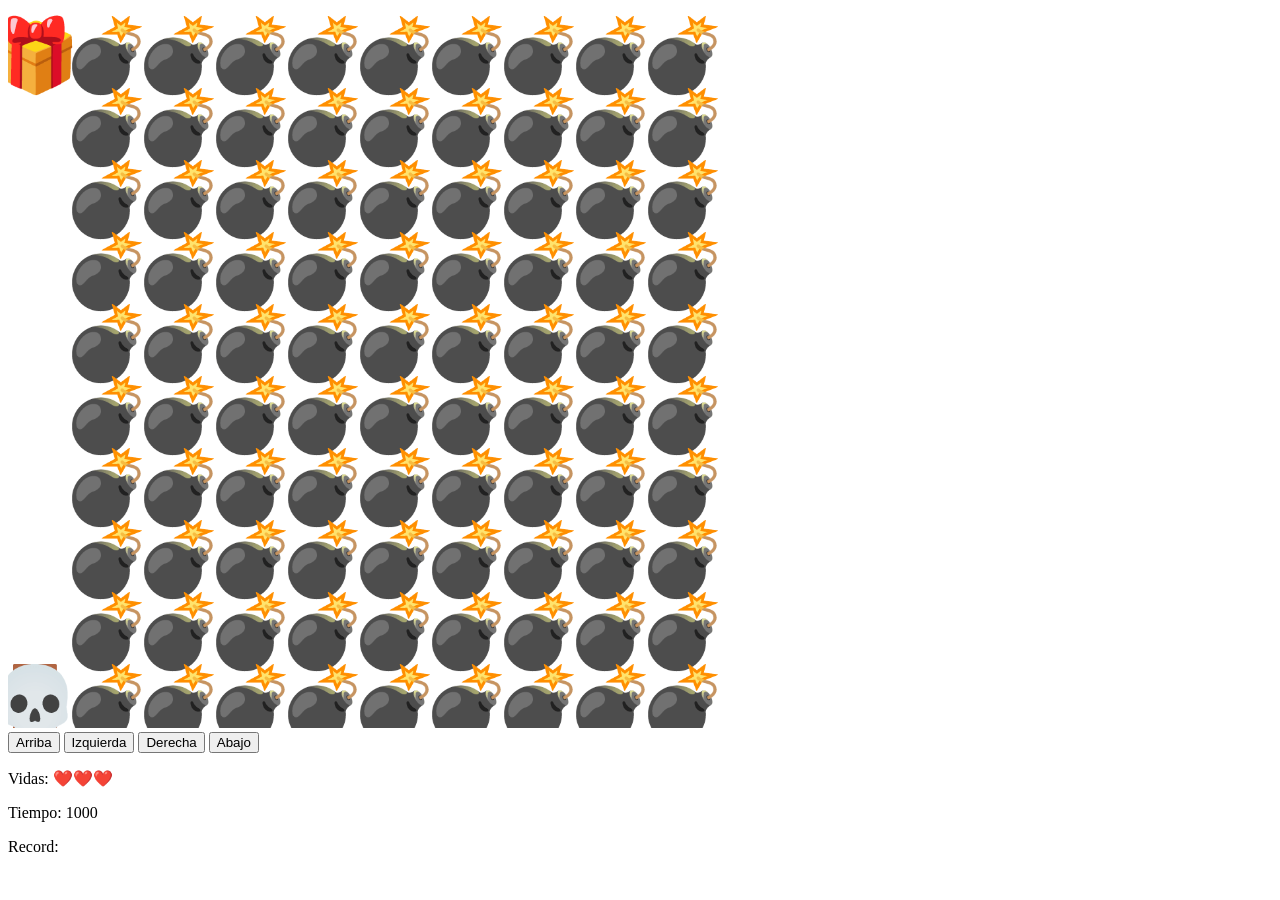
==== index.html @ 995d4c82 "volvi a agregar todo y cambie el nombre de la pagina a index" ====
<!DOCTYPE html>
<html lang="en">
<head>
    <meta charset="UTF-8">
    <meta name="viewport" content="width=device-width, initial-scale=1.0">
    <title>Platziriv - Jueguito Online</title>
    <link rel="stylesheet" href="./styles.css">
</head>
<body>
    <div class="game-container">
        <canvas id="game"></canvas>

        <div class="btns">
            <button id="up">Arriba</button>
            <button id="left">Izquierda</button>
            <button id="right">Derecha</button>
            <button id="down">Abajo</button>
        </div>

        <div class="messages">
            <p>Vidas: <span id="lives"></span></p>
            <p>Tiempo: <span id="time"></span></p>
            <p>Record: <span id="record"></span></p>
            <p id="result"></p>
        </div>   
    </div>

    <script src="./maps.js"></script>
    <script src="./game.js"></script>
</body>
</html>
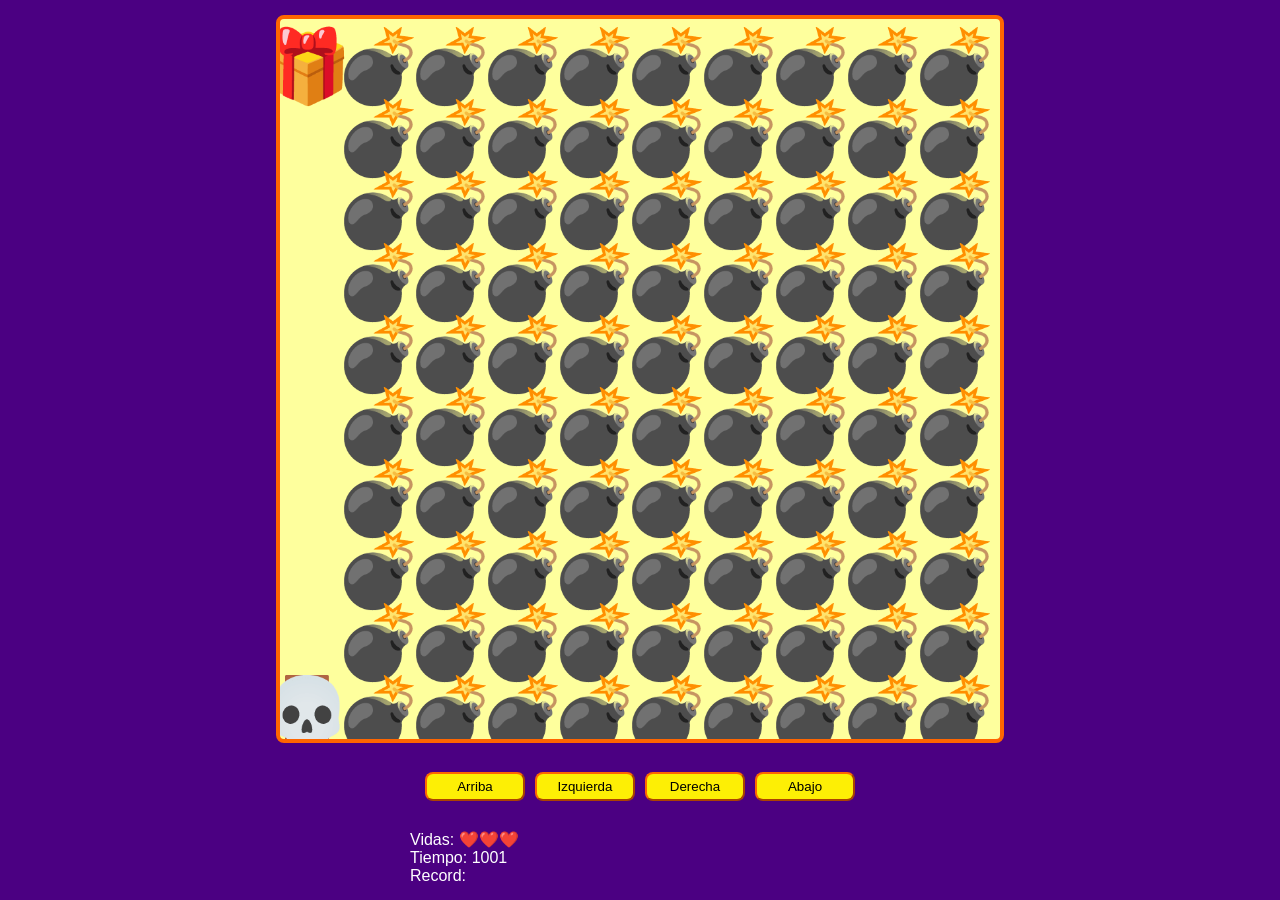
==== commit ab99c573: "cambie le nombre para ver si se ve" ====
--- a/index.html
+++ b/index.html
@@ -4,7 +4,7 @@
     <meta charset="UTF-8">
     <meta name="viewport" content="width=device-width, initial-scale=1.0">
     <title>Platziriv - Jueguito Online</title>
-    <link rel="stylesheet" href="./styles.css">
+    <link rel="stylesheet" href="./styless.css">
 </head>
 <body>
     <div class="game-container">
--- a/styless.css
+++ b/styless.css
@@ -0,0 +1,62 @@
+body {
+    background-color: indigo;
+    color: #fff;  
+    font-family: Verdana, Geneva, Tahoma, sans-serif;
+    margin: 0;
+    padding: 0;
+  }
+  
+  .game-container {
+    display: flex;
+    align-items: center;
+    justify-content: center;
+    flex-wrap: wrap;
+    height: 100vh;
+    width: 100vw;
+  }
+  
+  canvas {
+    border: 4px solid #ff6600;
+    border-radius: 8px;
+    background-color: #feff9d;
+  }
+  
+  .btns {
+    display: flex;
+    justify-content: center;
+    flex-wrap: wrap;
+    margin: 0 auto;
+    width: 100%;
+  }
+  
+  button {
+    background-color: #fdef05;
+    border-radius: 8px;
+    border-color: #ff6600;
+    font-family: inherit;
+    margin: 0;
+    padding: 5px 20px;
+    width: 100px;
+  }
+  button:not(:last-child) {
+    margin-right: 10px;
+  }
+  
+  .messages {
+    display: flex;
+    flex-wrap: wrap;
+    margin: 0 auto;
+    width: 80%;
+    max-width: 460px;
+  }
+  
+  p {
+    display: block;
+    margin: 0;
+    width: 100%;
+  }
+  
+  @media (max-width: 440px) {
+    button { margin-top: 25px; }
+    #up, #down { margin-left: 100%; margin-right: 100%; }
+  }
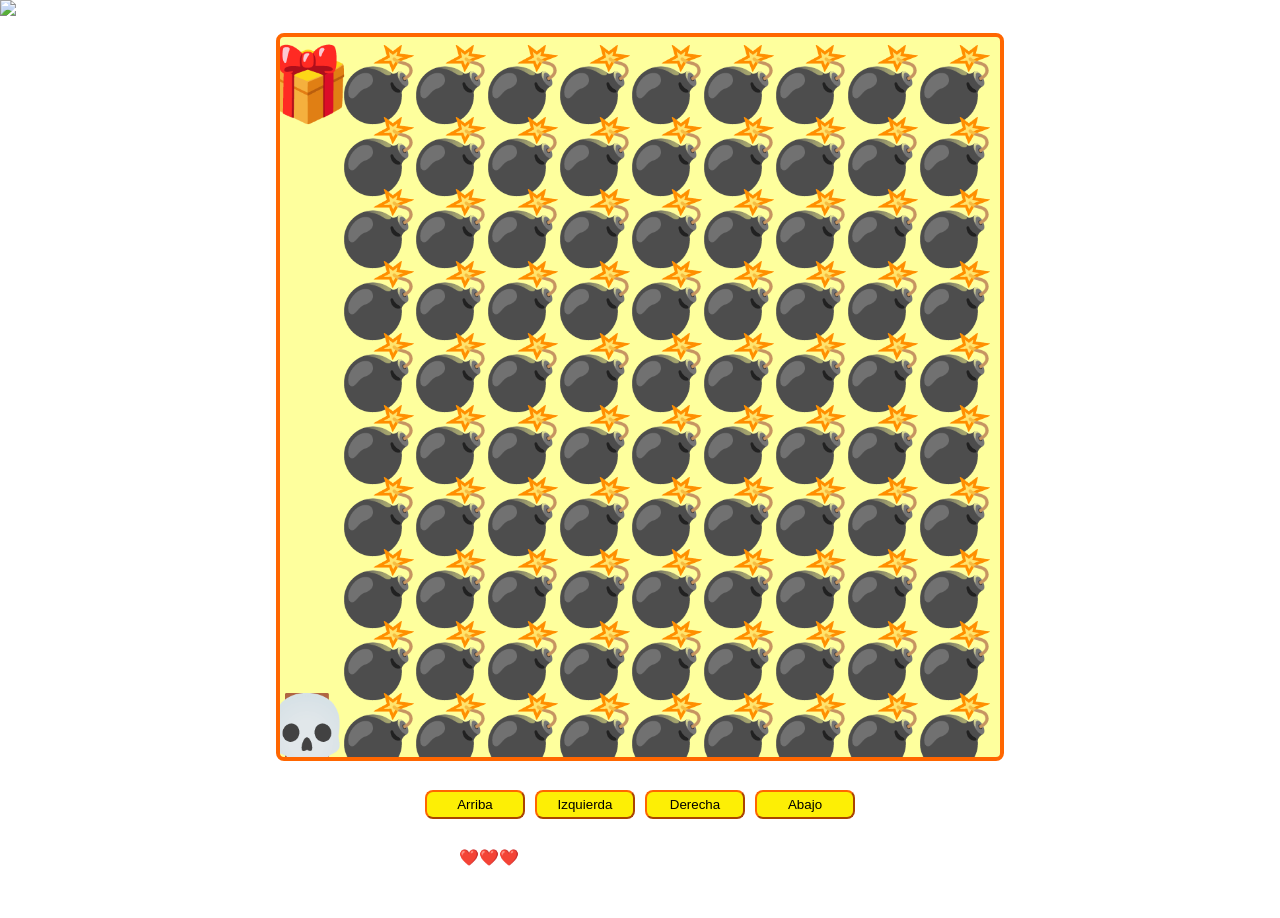
==== commit 2b20cf9b: "cambio en el fondo animado" ====
--- a/index.html
+++ b/index.html
@@ -7,6 +7,9 @@
     <link rel="stylesheet" href="./styless.css">
 </head>
 <body>
+    <body>
+        <img src="./images/halloween.gif" alt="gif">
+    </body>
     <div class="game-container">
         <canvas id="game"></canvas>
 
--- a/styless.css
+++ b/styless.css
@@ -1,10 +1,15 @@
 body {
-    background-color: indigo;
+    background-image: url(./images/halloween.gif);
     color: #fff;  
     font-family: Verdana, Geneva, Tahoma, sans-serif;
     margin: 0;
     padding: 0;
   }
+  .gif {
+    width: 780px;
+    height: 1080;
+  }  
+  
   
   .game-container {
     display: flex;
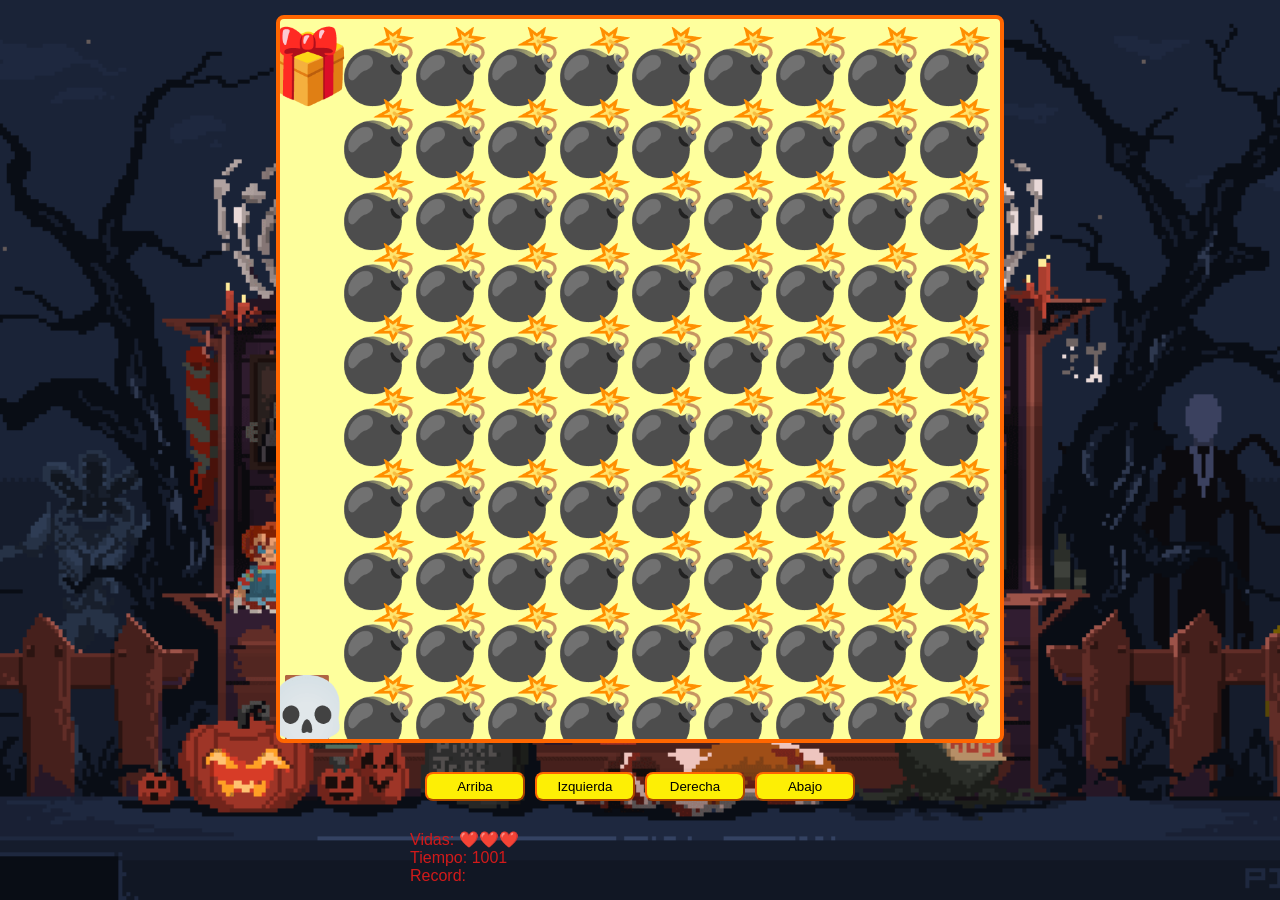
==== commit 094c4e43: "otro cambio en el gif noche" ====
--- a/index.html
+++ b/index.html
@@ -7,9 +7,6 @@
     <link rel="stylesheet" href="./styless.css">
 </head>
 <body>
-    <body>
-        <img src="./images/halloween.gif" alt="gif">
-    </body>
     <div class="game-container">
         <canvas id="game"></canvas>
 
--- a/styless.css
+++ b/styless.css
@@ -1,15 +1,13 @@
 body {
-    background-image: url(./images/halloween.gif);
-    color: #fff;  
+    background-image: url(img/noche.gif);
+    background-repeat: no-repeat;
+    background-position: center;
+    background-size: cover;
+    color: #d21a1a;  
     font-family: Verdana, Geneva, Tahoma, sans-serif;
     margin: 0;
     padding: 0;
   }
-  .gif {
-    width: 780px;
-    height: 1080;
-  }  
-  
   
   .game-container {
     display: flex;
